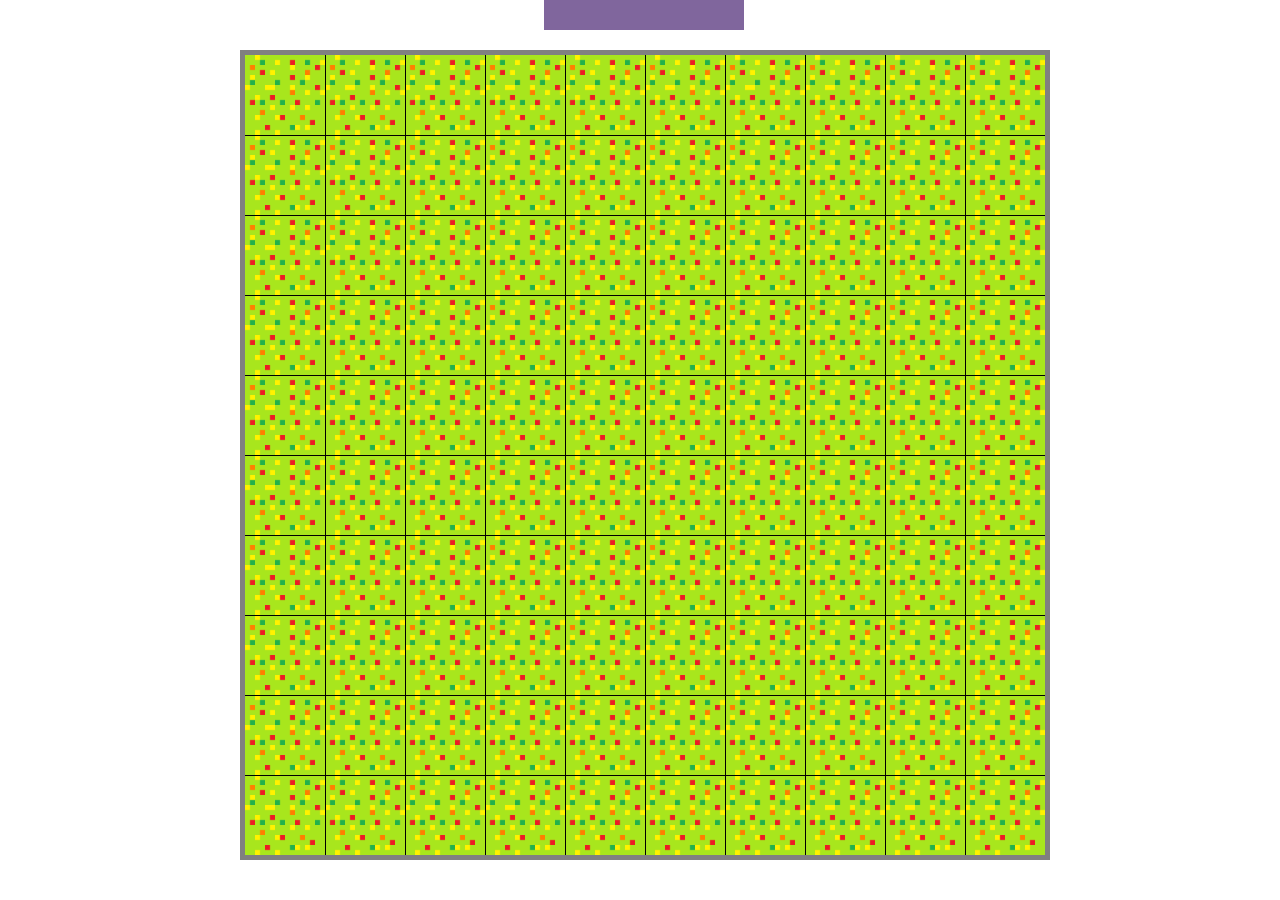
==== Grid thing expanded/index.html @ 37d4bba4 "first commit" ====
<!DOCTYPE html>
<html lang="en">
  <head>
    <meta charset="UTF-8" />
    <meta http-equiv="X-UA-Compatible" content="IE=edge" />
    <meta name="viewport" content="width=device-width, initial-scale=1.0" />
    <title>Document</title>
    <link rel="stylesheet" href="style.css" />
  </head>
  <body>
    <div id="clear-button"></div>
    <canvas id="myCanvas"></canvas>
  </body>
  <script src="app.js"></script>
</html>
---- Grid thing expanded/style.css ----
#myCanvas {
  position: absolute;
  border: 5px solid rgb(128, 128, 128);
}

* {
  padding: 0;
  margin: 0;
}

#clear-button {
  position: absolute;
  background-color: rgb(128, 102, 157);
}
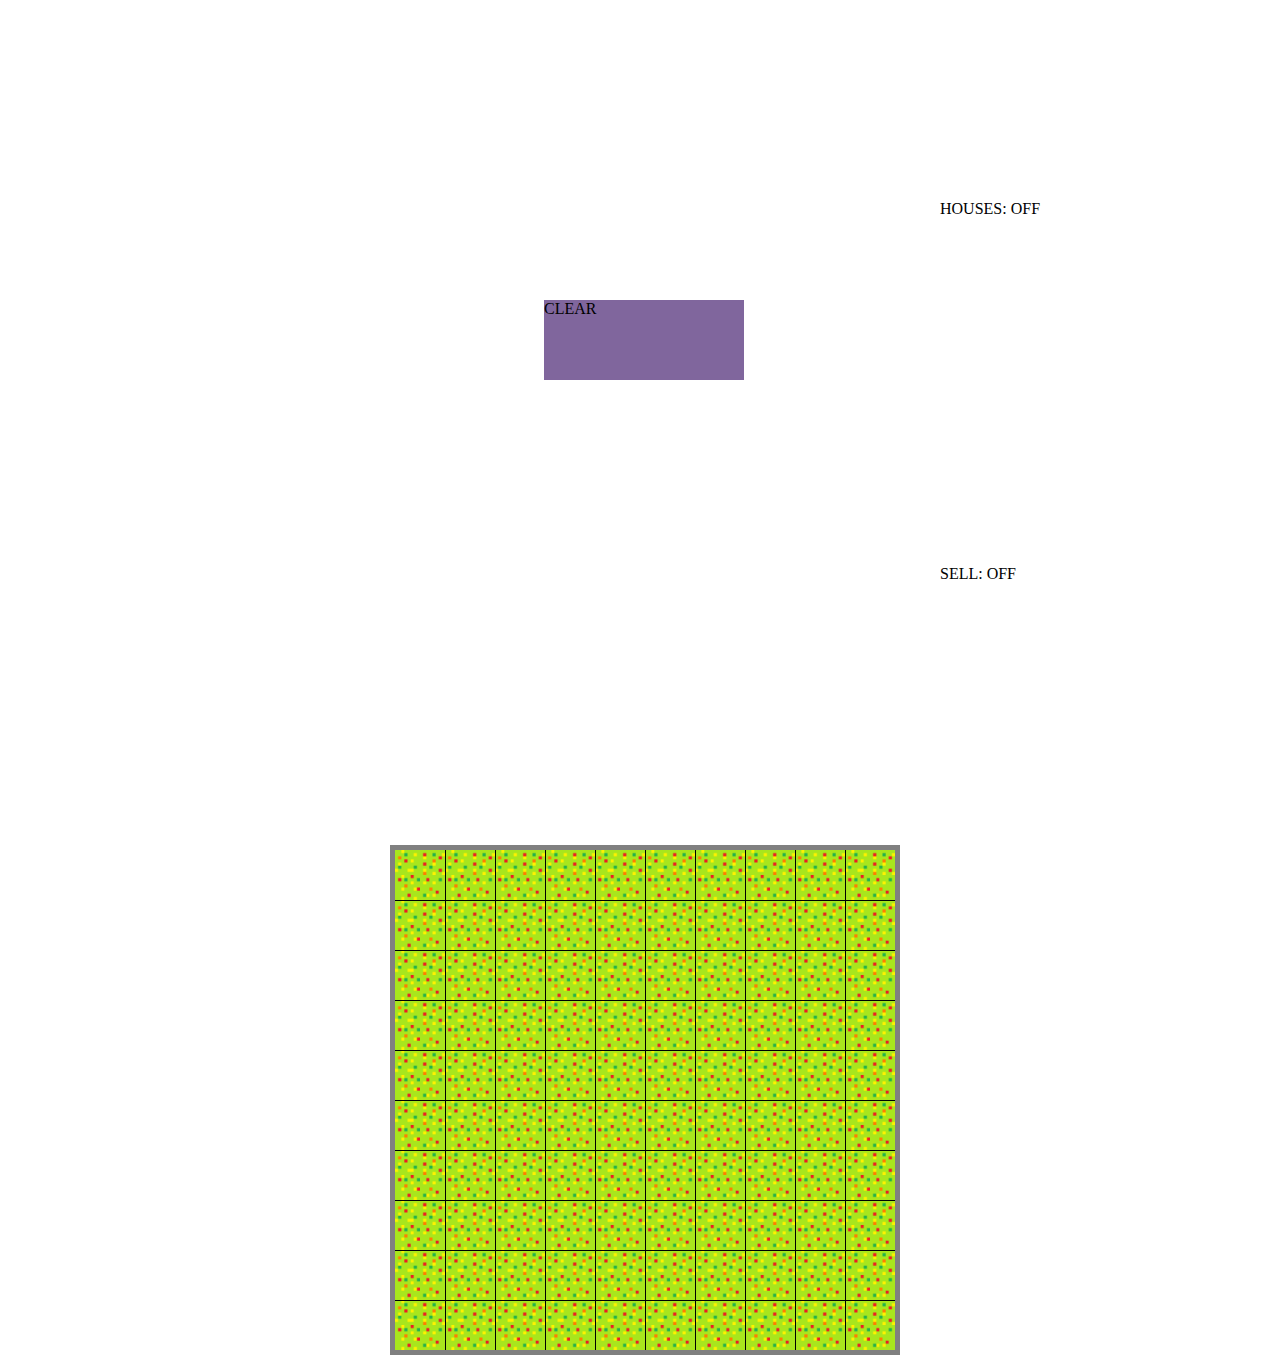
==== commit 677f550c: "Update index.html" ====
--- a/Grid thing expanded/index.html
+++ b/Grid thing expanded/index.html
@@ -8,7 +8,9 @@
     <link rel="stylesheet" href="style.css" />
   </head>
   <body>
-    <div id="clear-button"></div>
+    <div id="clear-button"><p>CLEAR</p></div>
+    <div id="toggle-house-button"><p id="button-text">HOUSES: OFF</p></div>
+    <div id="toggle-sell-button"><p id="sell-button-text">SELL: OFF</p></div>
     <canvas id="myCanvas"></canvas>
   </body>
   <script src="app.js"></script>
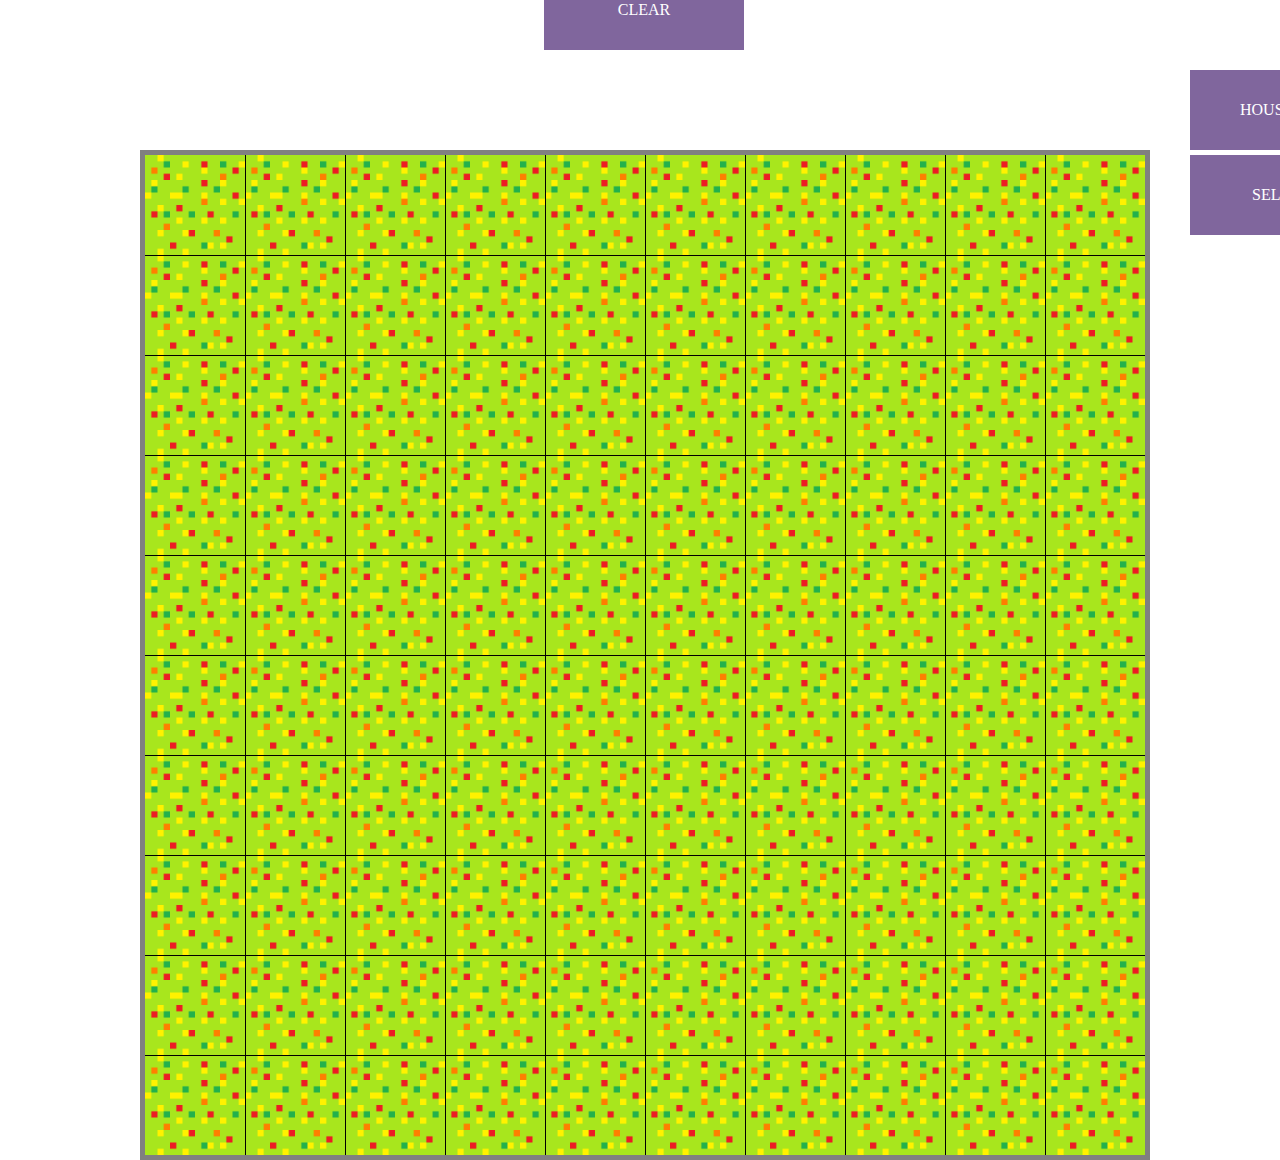
==== commit 0028e6a6: "ADDED SHOPS" ====
--- a/Grid thing expanded/index.html
+++ b/Grid thing expanded/index.html
@@ -8,9 +8,16 @@
     <link rel="stylesheet" href="style.css" />
   </head>
   <body>
-    <div id="clear-button"><p>CLEAR</p></div>
-    <div id="toggle-house-button"><p id="button-text">HOUSES: OFF</p></div>
-    <div id="toggle-sell-button"><p id="sell-button-text">SELL: OFF</p></div>
+    <div class="button" id="clear-button"><p>CLEAR</p></div>
+    <div class="button" id="toggle-house-button">
+      <p id="button-text">HOUSES: OFF</p>
+    </div>
+    <div class="button" id="toggle-sell-button">
+      <p id="sell-button-text">SELL: OFF</p>
+    </div>
+    <div class="button" id="toggle-shop-button">
+      <p id="shop-button-text">SHOPS: OFF</p>
+    </div>
     <canvas id="myCanvas"></canvas>
   </body>
   <script src="app.js"></script>
--- a/Grid thing expanded/style.css
+++ b/Grid thing expanded/style.css
@@ -11,4 +11,26 @@
 #clear-button {
   position: absolute;
   background-color: rgb(128, 102, 157);
+  display: flex;
+  align-items: center;
+  justify-content: center;
+  color: white;
 }
+
+#toggle-house-button {
+  position: absolute;
+  background-color: rgb(128, 102, 157);
+  display: flex;
+  align-items: center;
+  justify-content: center;
+  color: white;
+}
+
+#toggle-sell-button {
+  position: absolute;
+  background-color: rgb(128, 102, 157);
+  display: flex;
+  align-items: center;
+  justify-content: center;
+  color: white;
+}
